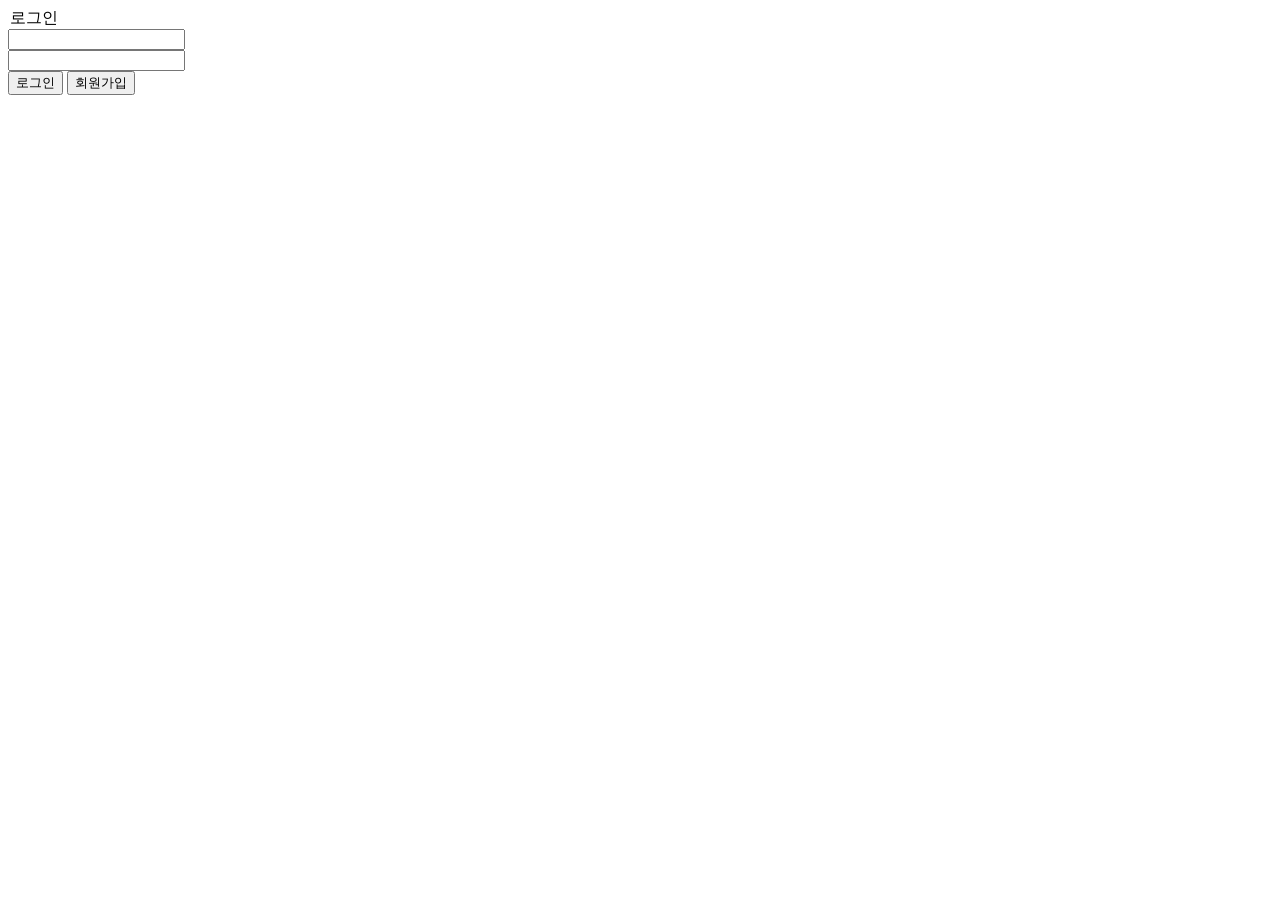
==== src/login-page.html @ 4db51f59 "feat(main,login): 메인, 로그인 페이지(기본)" ====
<!doctype html>
<html lang="en">
  <head>
    <meta charset="UTF-8" />
    <meta name="viewport" content="width=device-width, initial-scale=1.0" />
    <title>login-page</title>
  </head>
  <body>
    <form class="form" action="">
      <filedset>
        <legend>로그인</legend>
        <input type="text" name="userId" id="userId" /><br />
        <input type="password" name="password" id="password" /><br />
        <input type="submit" value="로그인" />
      </filedset>
      <button type="button">회원가입</button>
    </form>
  </body>
</html>
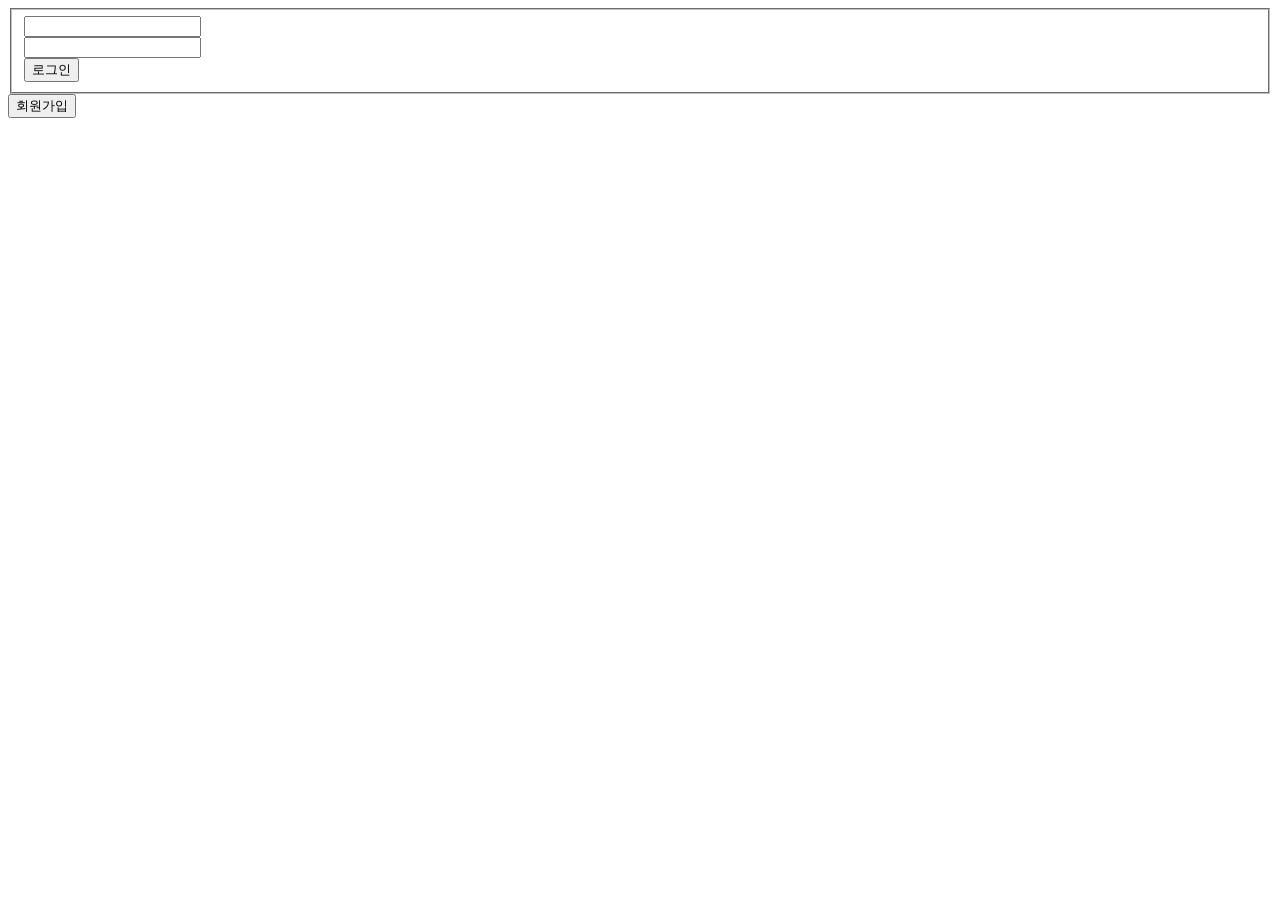
==== commit 80f9146a: "feat(login): 로그인 기능 구현( not yet 페이지 변경)" ====
--- a/src/login-page.html
+++ b/src/login-page.html
@@ -1,19 +1,64 @@
 <!doctype html>
-<html lang="en">
+<html lang="ko">
   <head>
     <meta charset="UTF-8" />
     <meta name="viewport" content="width=device-width, initial-scale=1.0" />
     <title>login-page</title>
   </head>
   <body>
-    <form class="form" action="">
-      <filedset>
-        <legend>로그인</legend>
-        <input type="text" name="userId" id="userId" /><br />
-        <input type="password" name="password" id="password" /><br />
-        <input type="submit" value="로그인" />
-      </filedset>
-      <button type="button">회원가입</button>
-    </form>
+    <div class="login-container">
+      <form class="form" action="">
+        <fieldset>
+          <input type="text" name="email" id="email" /><br />
+          <input type="password" name="password" id="password" /><br />
+          <button type="submit">로그인</button>
+        </fieldset>
+        <button type="button">회원가입</button>
+      </form>
+    </div>
+    <script>
+      //테스트 id, password
+      // admin@example.com / admin123!
+      document.querySelector("form").addEventListener("submit", async (e) => {
+        e.preventDefault();
+        const emailInput = document.getElementById("email").value.trim();
+        const passwordInput = document.getElementById("password").value.trim();
+        const userInfo = { email: emailInput, password: passwordInput };
+        try {
+          const response = await fetch(
+            "http://teacherdev09.kro.kr:10002/endpoint/api/users/login",
+            {
+              method: "POST",
+              headers: {
+                "Content-Type": "application/json",
+              },
+              body: JSON.stringify(userInfo),
+            },
+          );
+          if (!response.ok) throw new Error(`입력 오류: ${response.status}`);
+          const data = await response.json();
+          console.log(data);
+        } catch (error) {
+          console.error("에러 발생:", error);
+          alert("에러 발생.");
+        } finally {
+          document.querySelector("button[type='submit']").disabled = false;
+        }
+        if (data.success) {
+          const userToken = data.accessToken;
+          sessionStorage.setItem("loginToken", userToken);
+          const user = data.user;
+          document.querySelector("#login-container form").style.display =
+            "none";
+        }
+      });
+
+      //   const $btn=document.createElement("button");
+      //   $btn.innerHTML="내정보보기";
+      //   $btn.addEventListener("click", async (e)=> {
+      //     const response=await
+      //   })
+      //   }
+    </script>
   </body>
 </html>
